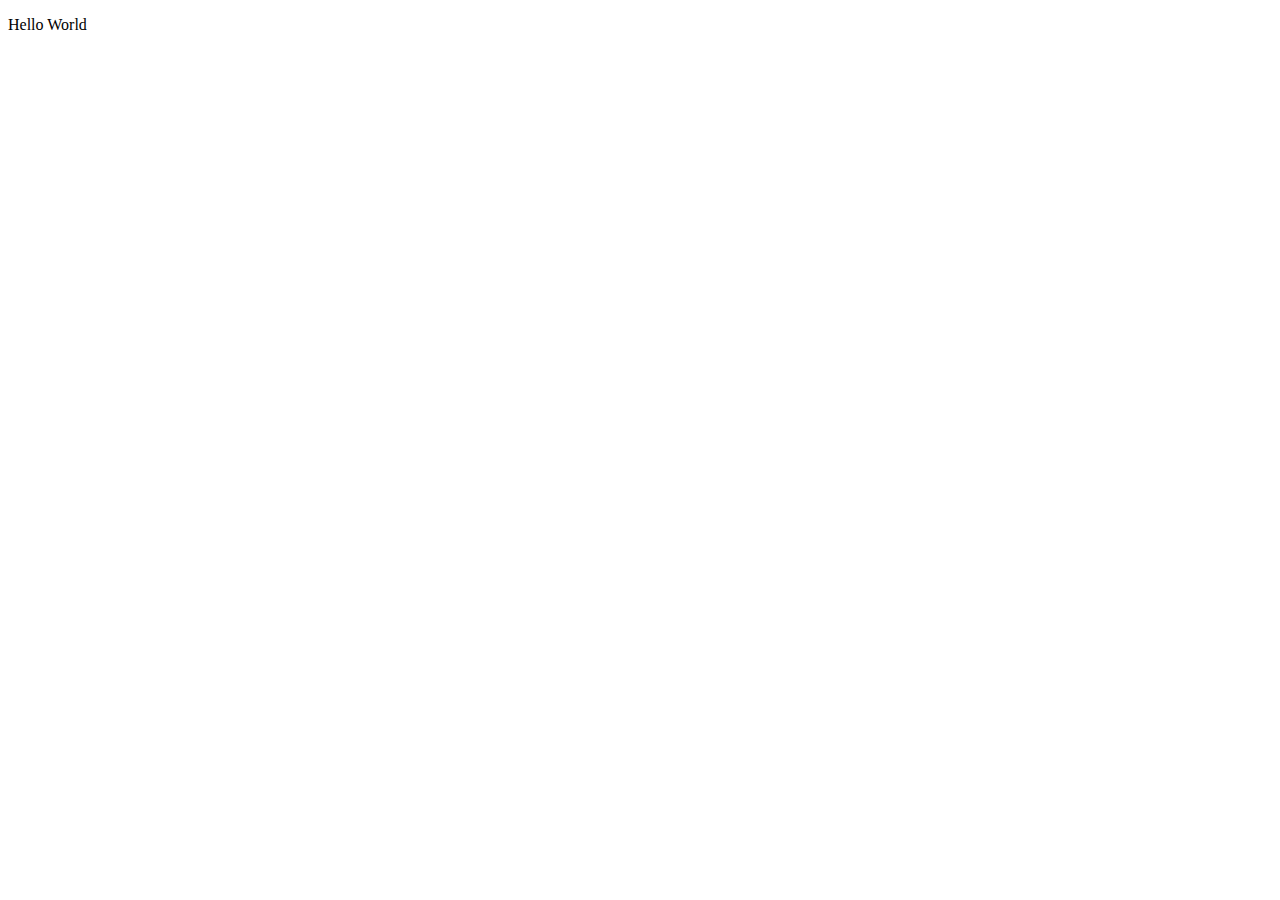
==== Index.html @ be00656b "menambahkan File Index" ====
<!DOCTYPE html>
<html lang="en">
<head>
    <meta charset="UTF-8">
    <meta name="viewport" content="width=device-width, initial-scale=1.0">
    <title>Document</title>
</head>
<body>
    <p> Hello World </p>
</body>
</html>
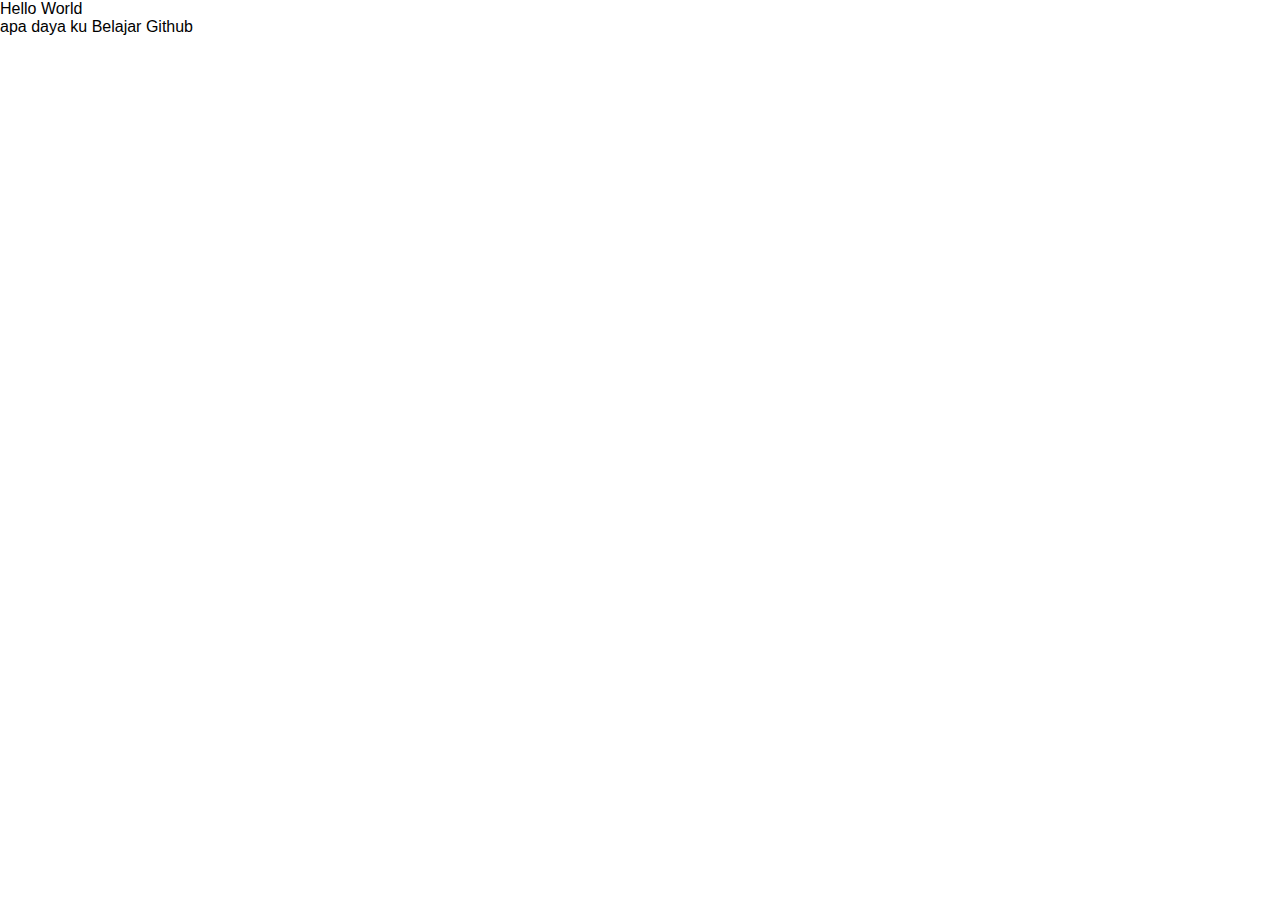
==== commit 66bba366: ""Menambahkan File"" ====
--- a/Index.html
+++ b/Index.html
@@ -3,9 +3,11 @@
 <head>
     <meta charset="UTF-8">
     <meta name="viewport" content="width=device-width, initial-scale=1.0">
+    <link rel="stylesheet" href="./style.css">
     <title>Document</title>
 </head>
 <body>
     <p> Hello World </p>
+    <p> apa daya ku Belajar Github </p>
 </body>
 </html>--- a/style.css
+++ b/style.css
@@ -0,0 +1,8 @@
+ * {
+padding: 0;
+margin: 0;
+}
+
+body {
+    font-family: arial;
+}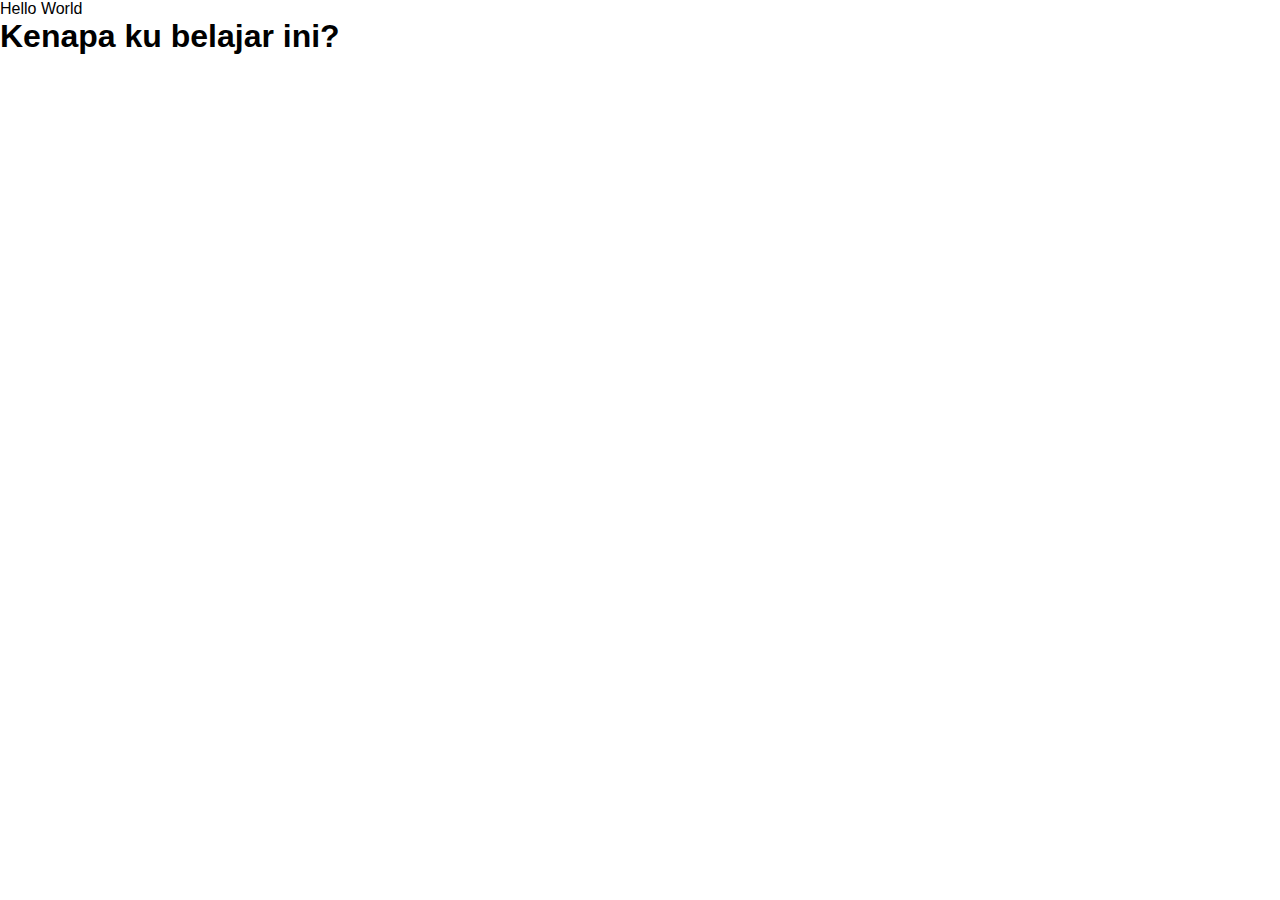
==== commit 52465806: "Mencoba menghapus beberapa baris" ====
--- a/Index.html
+++ b/Index.html
@@ -8,6 +8,7 @@
 </head>
 <body>
     <p> Hello World </p>
-    <p> apa daya ku Belajar Github </p>
+
+    <h1> Kenapa ku belajar ini?</h1>
 </body>
 </html>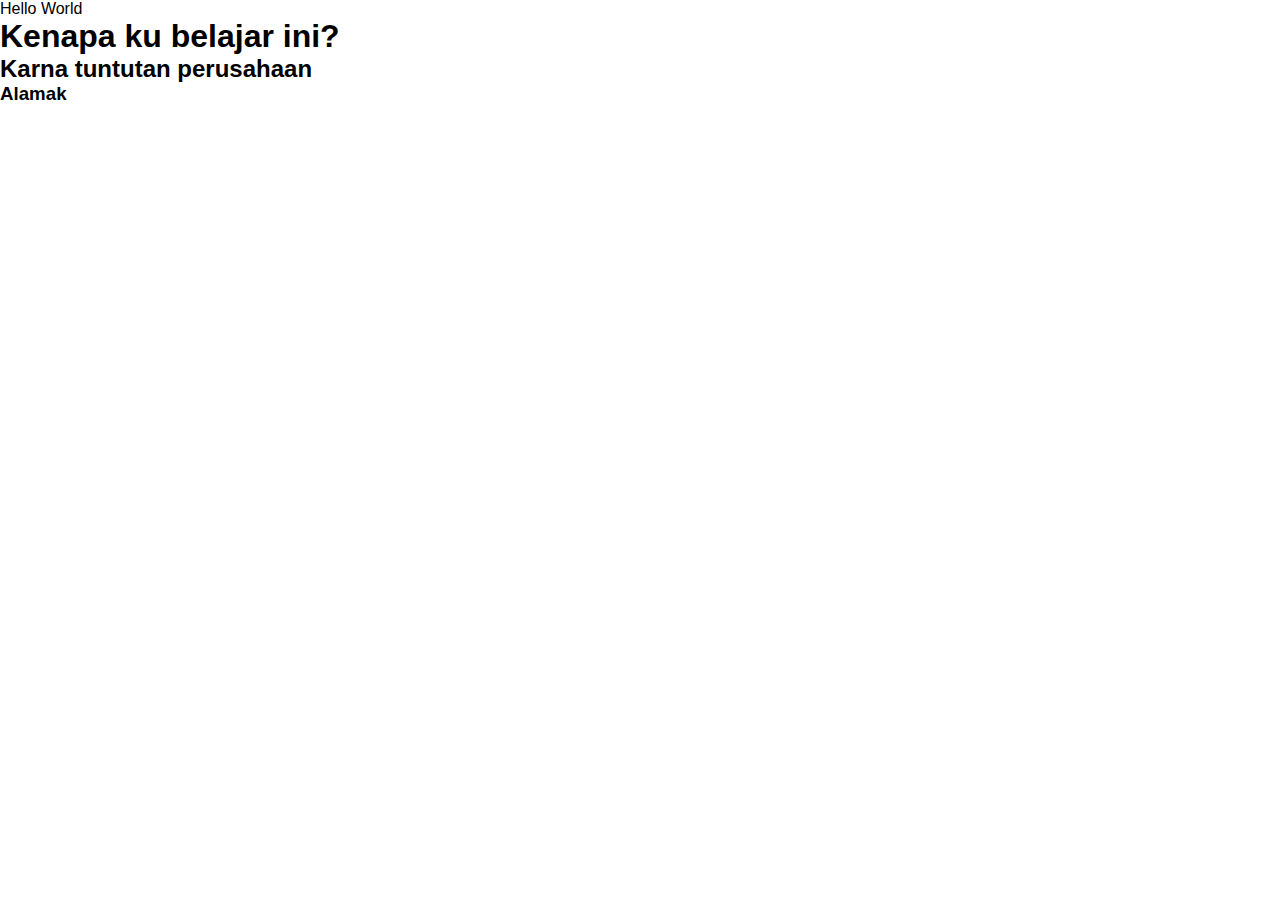
==== commit 82cbe7b9: "menambahkan heading" ====
--- a/Index.html
+++ b/Index.html
@@ -3,12 +3,24 @@
 <head>
     <meta charset="UTF-8">
     <meta name="viewport" content="width=device-width, initial-scale=1.0">
-    <link rel="stylesheet" href="./style.css">
+    <style>
+         * {
+            padding: 0;
+            margin: 0;
+        }
+
+        body {
+            font-family: arial;
+        }
+    </style>
     <title>Document</title>
 </head>
 <body>
     <p> Hello World </p>
 
     <h1> Kenapa ku belajar ini?</h1>
+    <h2> Karna tuntutan perusahaan</h2>
+    <h3>Alamak</h3>
+    <script src="./script.js"></script>
 </body>
 </html>